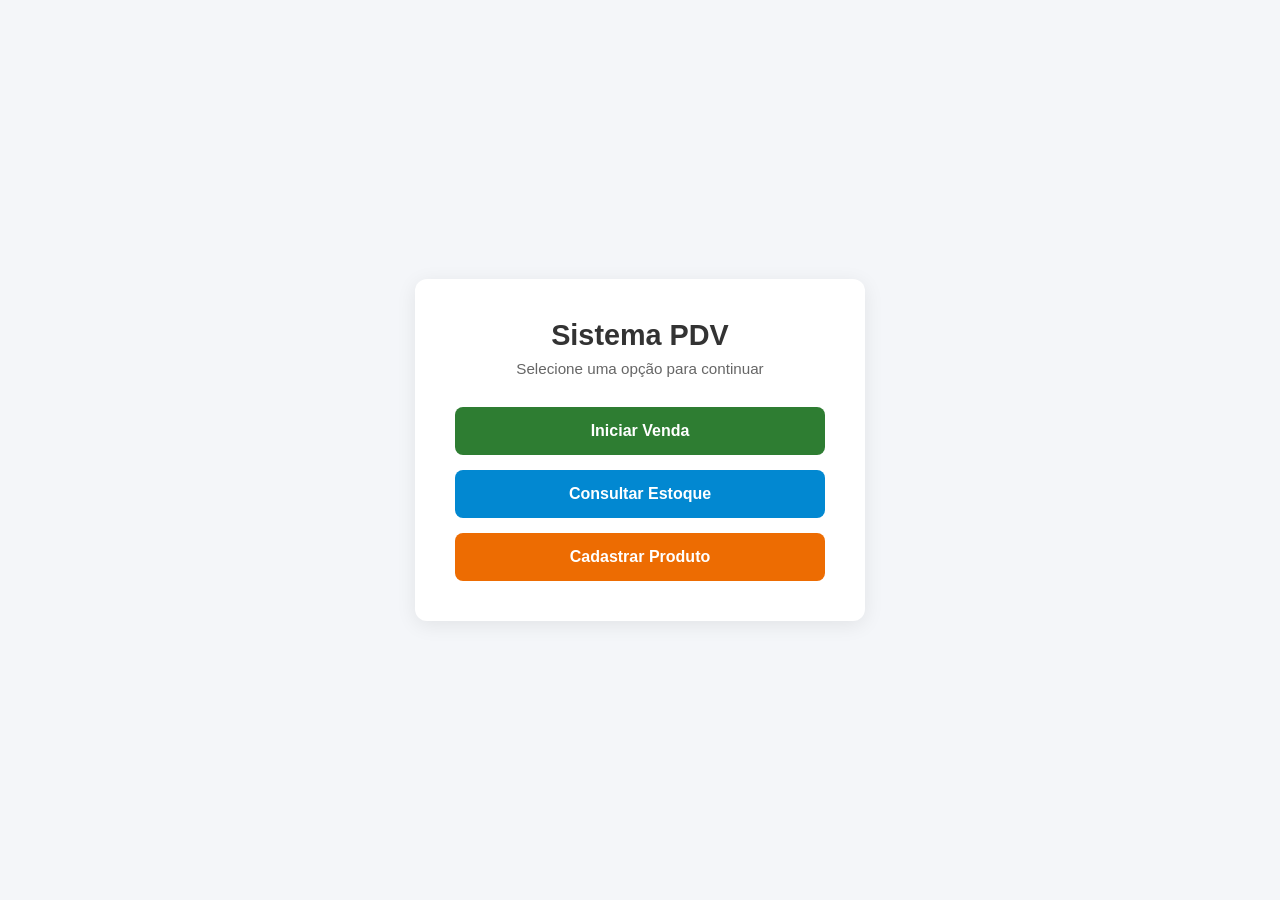
==== front/Index.html @ 19d25340 "BugFix BackEnd Alteração Front-end" ====
<!DOCTYPE html>
<html lang="pt-br">
<head>
    <meta charset="UTF-8">
    <meta name="viewport" content="width=device-width, initial-scale=1.0">

    <link rel="stylesheet" href="static/css/style.css">

    <title>Hub</title>
</head>

<body>
    <div class="container">
        <h1>Sistema PDV</h1>
        <p>Selecione uma opção para continuar</p>

        <div class="menu-grid">

            <a href="./resources/static/vendas.html" class="btn btn-venda">
                    Iniciar Venda
            </a>

            <a href="estoque.html" class="btn btn-estoque">
                    Consultar Estoque
            </a>

            <a href="cadastro.html" class="btn btn-cadastro">
                    Cadastrar Produto
            </a>

        </div>
    </div>

    <script src="../resources/static/js/Script.js"></script>
</body>
</html>
---- front/static/css/style.css ----
* {
    box-sizing: border-box;
    margin: 0;
    padding: 0;
    font-family: 'Segoe UI', Tahoma, Geneva, Verdana, sans-serif;
}

body {
    background-color: #f4f6f9;
    display: flex;
    justify-content: center;
    align-items: center;
    min-height: 100vh;
}

.container {
    background-color: #ffffff;
    padding: 40px;
    border-radius: 12px;
    box-shadow: 0 4px 20px rgba(0, 0, 0, 0.08);
    text-align: center;
    max-width: 450px;
    width: 100%;
}

h1 {
    color: #333333;
    margin-bottom: 8px;
    font-size: 1.8rem;
}

p {
    color: #666666;
    margin-bottom: 30px;
    font-size: 0.95rem;
}

.menu-grid {
    display: flex;
    flex-direction: column;
    gap: 15px;
}

.btn {
    display: flex;
    align-items: center;
    justify-content: center;
    padding: 15px 20px;
    font-size: 1rem;
    font-weight: 600;
    color: #ffffff;
    border: none;
    border-radius: 8px;
    cursor: pointer;
    text-decoration: none;
    transition: transform 0.2s, background-color 0.2s;
}

.btn:hover {
    transform: translateY(-2px);
}

.btn-venda {
    background-color: #2e7d32;
}

.btn-venda:hover {
    background-color: #1b5e20;
}

.btn-estoque {
    background-color: #0288d1;
}

.btn-estoque:hover {
    background-color: #01579b;
}

.btn-cadastro {
    background-color: #ed6c02;
}

.btn-cadastro:hover {
    background-color: #e65100;
}
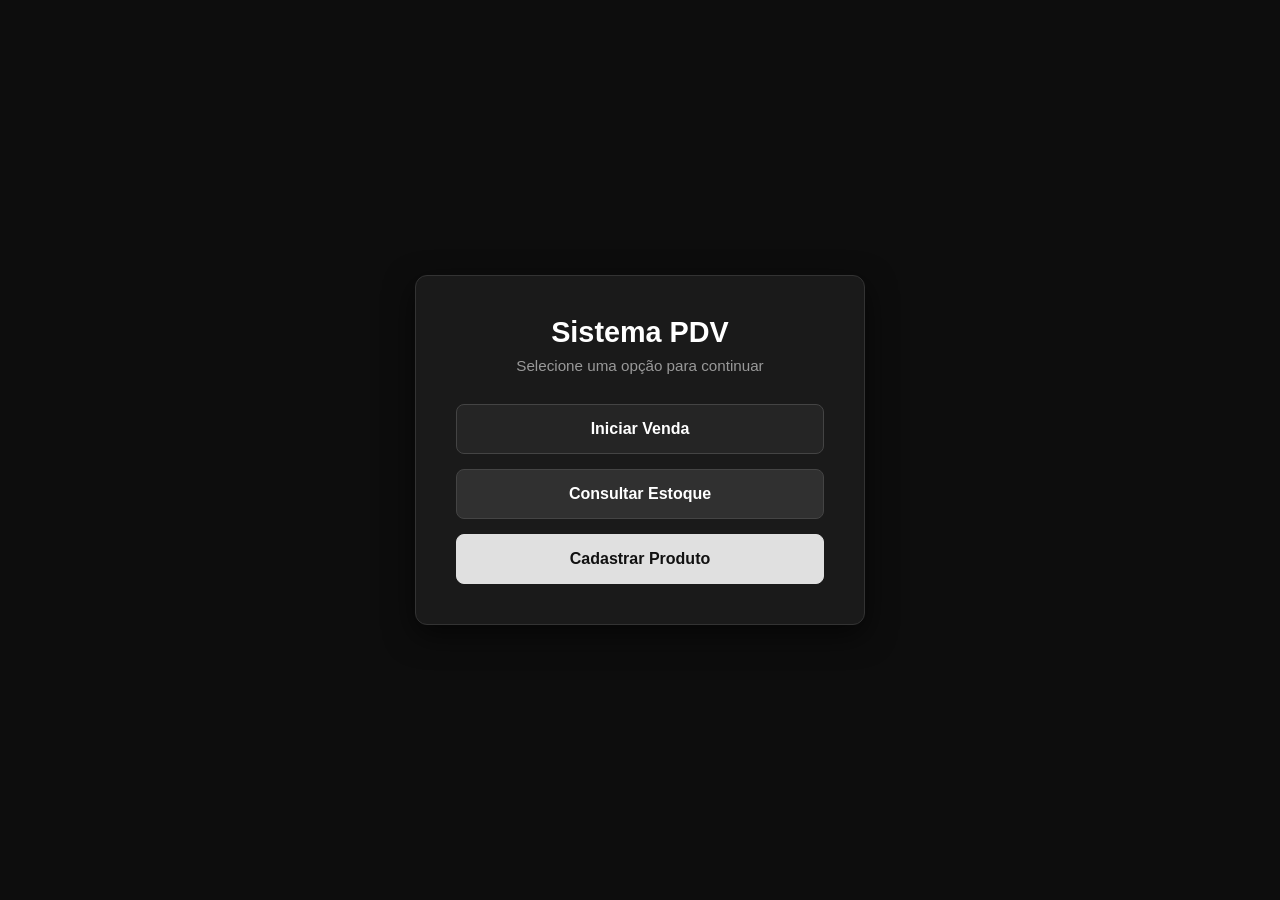
==== commit 8493d38d: "Inicio Implementação de Venda" ====
--- a/front/Index.html
+++ b/front/Index.html
@@ -16,7 +16,7 @@
 
         <div class="menu-grid">
 
-            <a href="./resources/static/vendas.html" class="btn btn-venda">
+            <a href="venda.html" class="btn btn-venda">
                     Iniciar Venda
             </a>
 
@@ -31,6 +31,6 @@
         </div>
     </div>
 
-    <script src="../resources/static/js/Script.js"></script>
+    <script src="static/js/Script.js"></script>
 </body>
 </html>
--- a/front/static/css/style.css
+++ b/front/static/css/style.css
@@ -2,84 +2,126 @@
     box-sizing: border-box;
     margin: 0;
     padding: 0;
+
     font-family: 'Segoe UI', Tahoma, Geneva, Verdana, sans-serif;
 }
 
 body {
-    background-color: #f4f6f9;
+    background-color: #0d0d0d;
+
+    color: #ffffff;
+
     display: flex;
     justify-content: center;
     align-items: center;
+
     min-height: 100vh;
 }
 
 .container {
-    background-color: #ffffff;
+    background-color: #1a1a1a;
+
     padding: 40px;
+
     border-radius: 12px;
-    box-shadow: 0 4px 20px rgba(0, 0, 0, 0.08);
+
+    border: 1px solid #333333;
+
+    box-shadow: 0 10px 30px rgba(0, 0, 0, 0.6);
+
     text-align: center;
+
     max-width: 450px;
     width: 100%;
 }
 
 h1 {
-    color: #333333;
+    color: #ffffff;
+
     margin-bottom: 8px;
+
     font-size: 1.8rem;
 }
 
 p {
-    color: #666666;
+    color: #999999;
+
     margin-bottom: 30px;
+
     font-size: 0.95rem;
 }
 
 .menu-grid {
     display: flex;
     flex-direction: column;
+
     gap: 15px;
 }
 
 .btn {
     display: flex;
+
     align-items: center;
     justify-content: center;
+
     padding: 15px 20px;
+
     font-size: 1rem;
     font-weight: 600;
+
     color: #ffffff;
-    border: none;
+
+    border: 1px solid #444444;
     border-radius: 8px;
+
     cursor: pointer;
+
     text-decoration: none;
-    transition: transform 0.2s, background-color 0.2s;
+
+    transition:
+        transform 0.2s,
+        background-color 0.2s,
+        border-color 0.2s;
 }
 
 .btn:hover {
     transform: translateY(-2px);
+
+    border-color: #777777;
 }
 
+/* VENDA */
+
 .btn-venda {
-    background-color: #2e7d32;
+    background-color: #252525;
 }
 
 .btn-venda:hover {
-    background-color: #1b5e20;
+    background-color: #333333;
 }
 
+/* ESTOQUE */
+
 .btn-estoque {
-    background-color: #0288d1;
+    background-color: #303030;
 }
 
 .btn-estoque:hover {
-    background-color: #01579b;
+    background-color: #3d3d3d;
 }
 
+/* CADASTRO */
+
 .btn-cadastro {
-    background-color: #ed6c02;
+    background-color: #e0e0e0;
+
+    color: #111111;
+
+    border-color: #e0e0e0;
 }
 
 .btn-cadastro:hover {
-    background-color: #e65100;
+    background-color: #ffffff;
+
+    border-color: #ffffff;
 }
